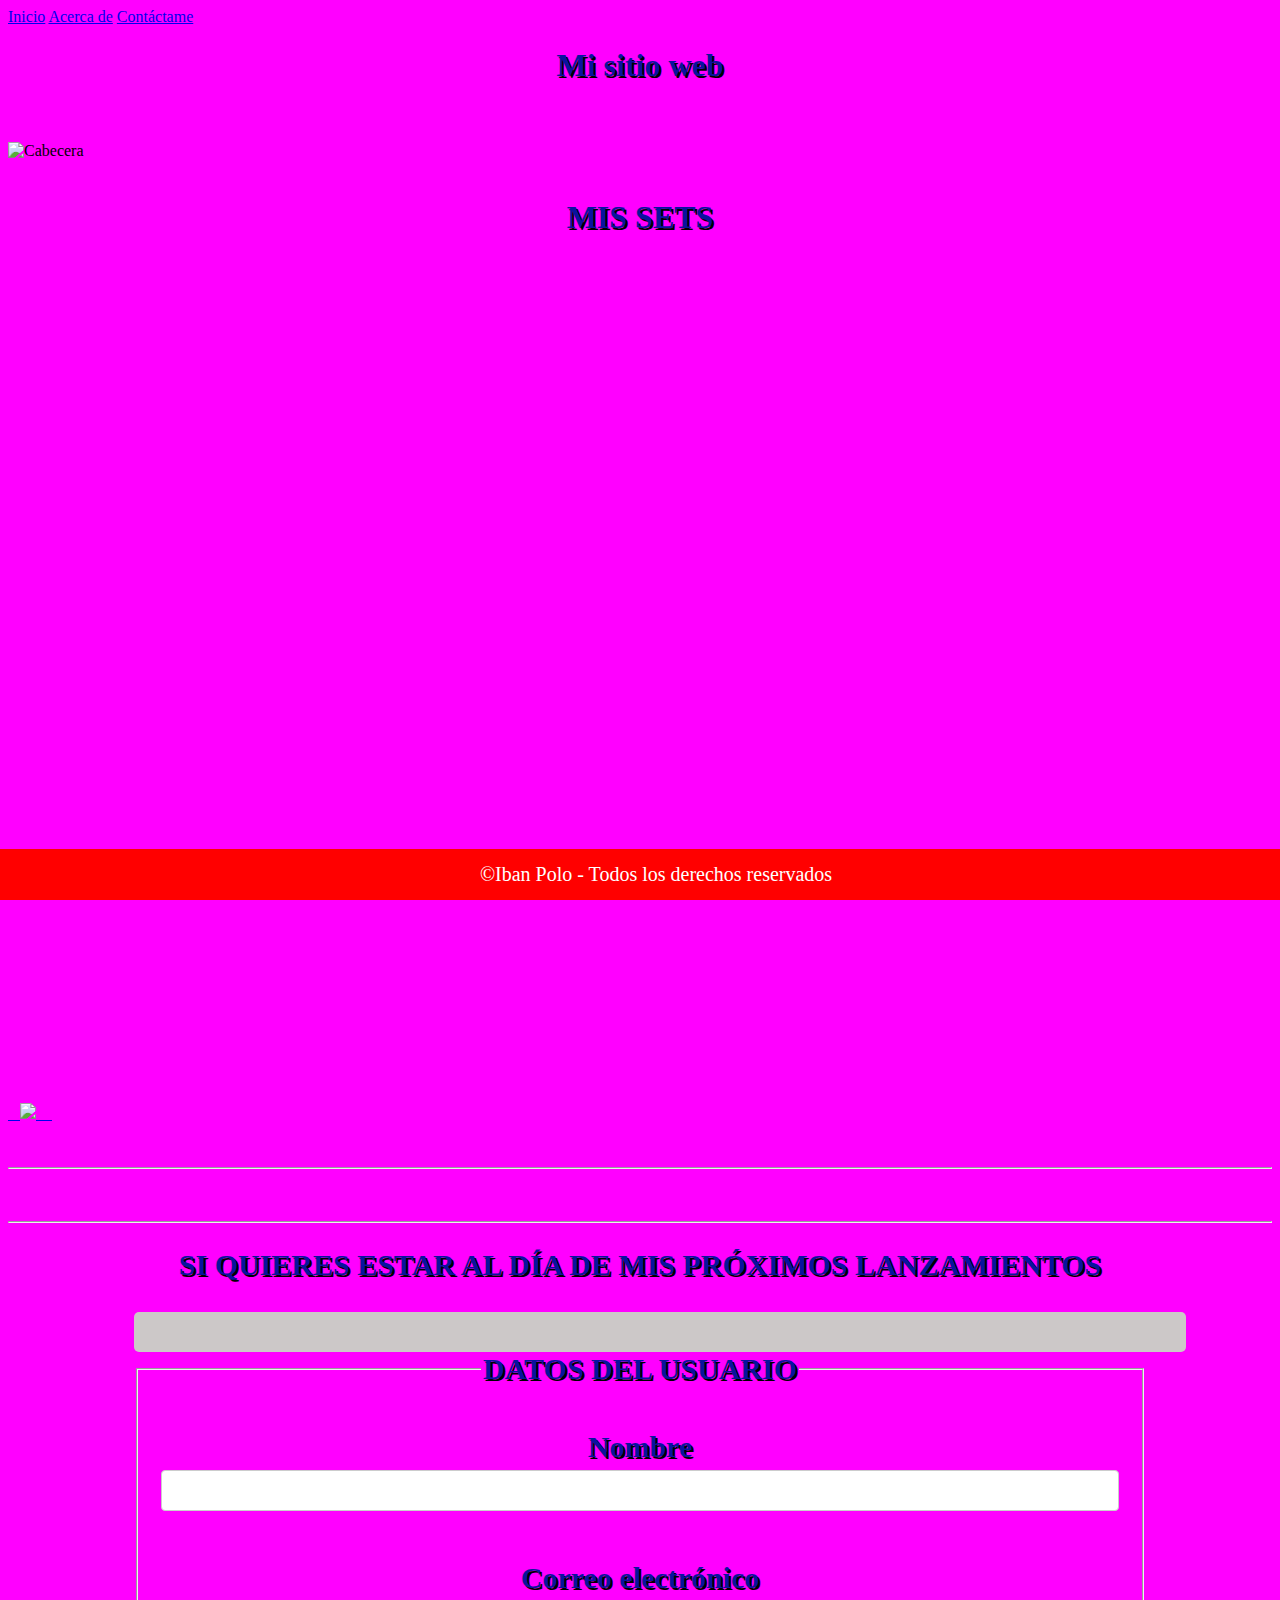
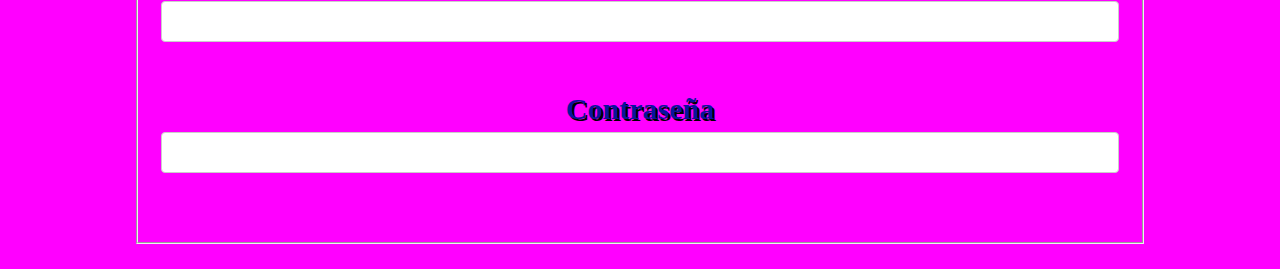
==== index.html @ de2b3b2b "Add files via upload" ====
<!DOCTYPE html>
<html lang="en">
<head>
    <meta charset="UTF-8">
    <meta name="viewport" content="width=device-width, initial-scale=1.0">
    <title>Mi Web Iban Polo</title>
    <link rel="icon" type="png" href="resources/Imágenes/Link Icon Iban Polo Nuevo-logo-transparente.png">
    <link rel="stylesheet" href="styles.css">
    <link rel="#" href="https://fonts.googleapis.com/css2?family=Playwrite+AU+QLD:with.400&display=swap;">
    
</head>
<body>
    <nav>
        <a href="index.html">Inicio</a>
        <a href="about.html">Acerca de</a>
        <a href="contact.html">Contáctame</a>
    </nav>
    
           
        <!--IMAGEN Y LOGO DE IBAN POLO-->
        <header><h1><strong>Mi sitio web</strong></h1><br><br>
        <img src="resources/Imágenes/Iban Polo Portada Web.png" alt="Cabecera" width="100%"> 
            
        </header><br>

        <section>
            <h1>MIS SETS <Br></p><br></h1>
                <iframe width="460" height="315" src="https://www.youtube.com/embed/4ZIdMkkcxv8?si=2_8DaiNIQiAKaaAS" title="YouTube video player" frameborder="0" allow="accelerometer; autoplay; clipboard-write; encrypted-media; gyroscope; picture-in-picture; web-share" referrerpolicy="strict-origin-when-cross-origin" allowfullscreen></iframe>
                
                <iframe width="460" height="315" src="https://www.youtube.com/embed/ndLqt_OPrug" title="Ivan Polo Techno español" frameborder="0" allow="accelerometer; autoplay; clipboard-write; encrypted-media; gyroscope; picture-in-picture; web-share" referrerpolicy="strict-origin-when-cross-origin" allowfullscreen></iframe>     
                
                <iframe width="460" height="315" src="https://www.youtube.com/embed/jnK61wlUl9c" title="2ª Parte Syn3rgy Selection   Techno Nights with Iban Polo &amp; Viti   22 06 2023" frameborder="0" allow="accelerometer; autoplay; clipboard-write; encrypted-media; gyroscope; picture-in-picture; web-share" referrerpolicy="strict-origin-when-cross-origin" allowfullscreen></iframe>          
                 
                 <iframe width="460" height="315" src="https://www.youtube.com/embed/0y4S1uHKUrA" title="Syn3rgy TV   Fiestas Los Santos de la Humosa 2023, Iban Polo." frameborder="0" allow="accelerometer; autoplay; clipboard-write; encrypted-media; gyroscope; picture-in-picture; web-share" referrerpolicy="strict-origin-when-cross-origin" allowfullscreen></iframe>
        </section><br>
        <!--ESTA SECCIÓN ES DE LAS RR.SS--> 
            <nav>
               <a href="#"><img src="resources/Imágenes/Link Icon Iban Polo Nuevo-logo-transparente.png" width="150" alt="">
               </a>
               <a target="_blank" href="https://www.beatport.com/artist/iban-polo/1212048"><img src="resources/Imágenes/Beatport logo sin Letras Trasparente.png" width="100" alt="">
               </a>
               <a target="_blank" href="https://open.spotify.com/intl-es/artist/0AuaCQW1kv4vKs7cvpCuql?si=H_-m_p94TbeCkTFk5tiF5g"><img src="resources/Imágenes/Spotify logo_Trasparente.png" width="150" alt="">
               </a>
               <a target="_blank" href="https://www.facebook.com/profile.php?id=100010937251095"><img src="resources/Imágenes/Facebook Logo Trasparente.png" width="100">
               </a>
               <a target="_blank" href="https://www.instagram.com/ibanp0l0/"><img src="resources/Imágenes/Instagram_Trasparente.png" width="150" alt="">
               </a>
               <a target="_blank" href="https://www.youtube.com/@iban-polo"><img src="resources/Imágenes/YouTube Logo Trasparente.png" width="150" alt="">
               </a>
               <a target="_blank" href="https://www.tiktok.com/@ibanpolo"> <img src="resources/Imágenes/tiktok.png" width="150" alt="">
               </a>
               <a target="_blank" href="Contacto/Contacto.html"> <img src="resources/Imágenes/Synergytv 16-03-2023.png" width="180" alt=""> <br>
               </a><br>
        <br><hr> <br>         
                               
            </nav><br>
        <hr>
        
         
        <!--REGISTRO DE USUARIOS PARA MIS PRÓXIMOS LANZAMIENTOS-->
           <p><H2>SI QUIERES ESTAR AL DÍA DE MIS PRÓXIMOS LANZAMIENTOS</p>
               <form action="mycript.php" method="post"></form>
                 <fieldset>
                    <legend>DATOS DEL USUARIO</legend><br>
                    <label for="Nombre">Nombre</label>
                    <input type="text" id="Name" Name="Name"><br><br>
                    <label for="Correo electrónico">Correo electrónico</label>
                    <input type="text" name="Email" id="Email"><br><br>
                    <label for="pass">Contraseña</label>
                    <input type="text" name="" id="pass"><br><br>
                 </fieldset>
                  
           </H2>
           <footer>&COPY;Iban Polo - Todos los derechos reservados</footer>
        </body>
        </html>
    
</body>
</html>
---- styles.css ----
h1{
  font-family: "playwrite AU QLD"; cursive
  font-size: 30px;
  text-align: center;
  color: #09139e;
  text-shadow: 2px 2px #000; 
}
        
h2{
      font-family: "Playwrite AU QLD", cursive;
      font-size: 30px;
      text-align: center;
      color: rgb(9, 19, 158);
      text-shadow: 2px 2px hsl(0, 0%, 0%);
      width: 80%;
      margin-left: auto;
      margin-right: auto;
    }
    
    body{background-color: #ff00ff;}    

    footer {
      position: fixed;
      left: 0;
      bottom: 0;
      width: 100%;
      background-color: red;
      color: white;
      text-align: center;
      padding: 14px 16px;
      font-size: 20px;
      
    }
    
    /*formulario*/
    input[type=text], select, textarea {
      width: 100%;
      padding: 12px;
      border: 1px solid #ccc;
      border-radius: 4px;
      box-sizing: border-box;
      margin-top: 6px;
      margin-bottom: 16px;
      resize: vertical;
    }
    
    input[type=submit] {
      background-color: #4CAF50;
      color: white;
      padding: 12px 20px;
      border: none;
      border-radius: 4px;
      cursor: pointer;
    }
    
    input[type=submit]:hover {
      background-color: #45a049;
    }
    
    form {
      border-radius: 5px;
      background-color: #ccc8c8;
      padding: 20px;
      width: 100%;
    }
    
    /*Boton*/
    button {
      border: none; 
      border-radius: 4px;
      color: white; 
      padding: 14px 28px; 
      cursor: pointer; 
    }
    
    button {background-color: #4CAF50;} /* Green */
    button:hover {background-color: #46a049;}
    
    /*Video de Youtube*/
    iframe{
      border-radius: 4px;
      margin-top: 30px;
      margin-bottom: 30px;
    }
    
    article{
      text-align: center;
    }
    
    p{
      margin-bottom: 20px ;
    }

    body{background-color: fuchsia;}
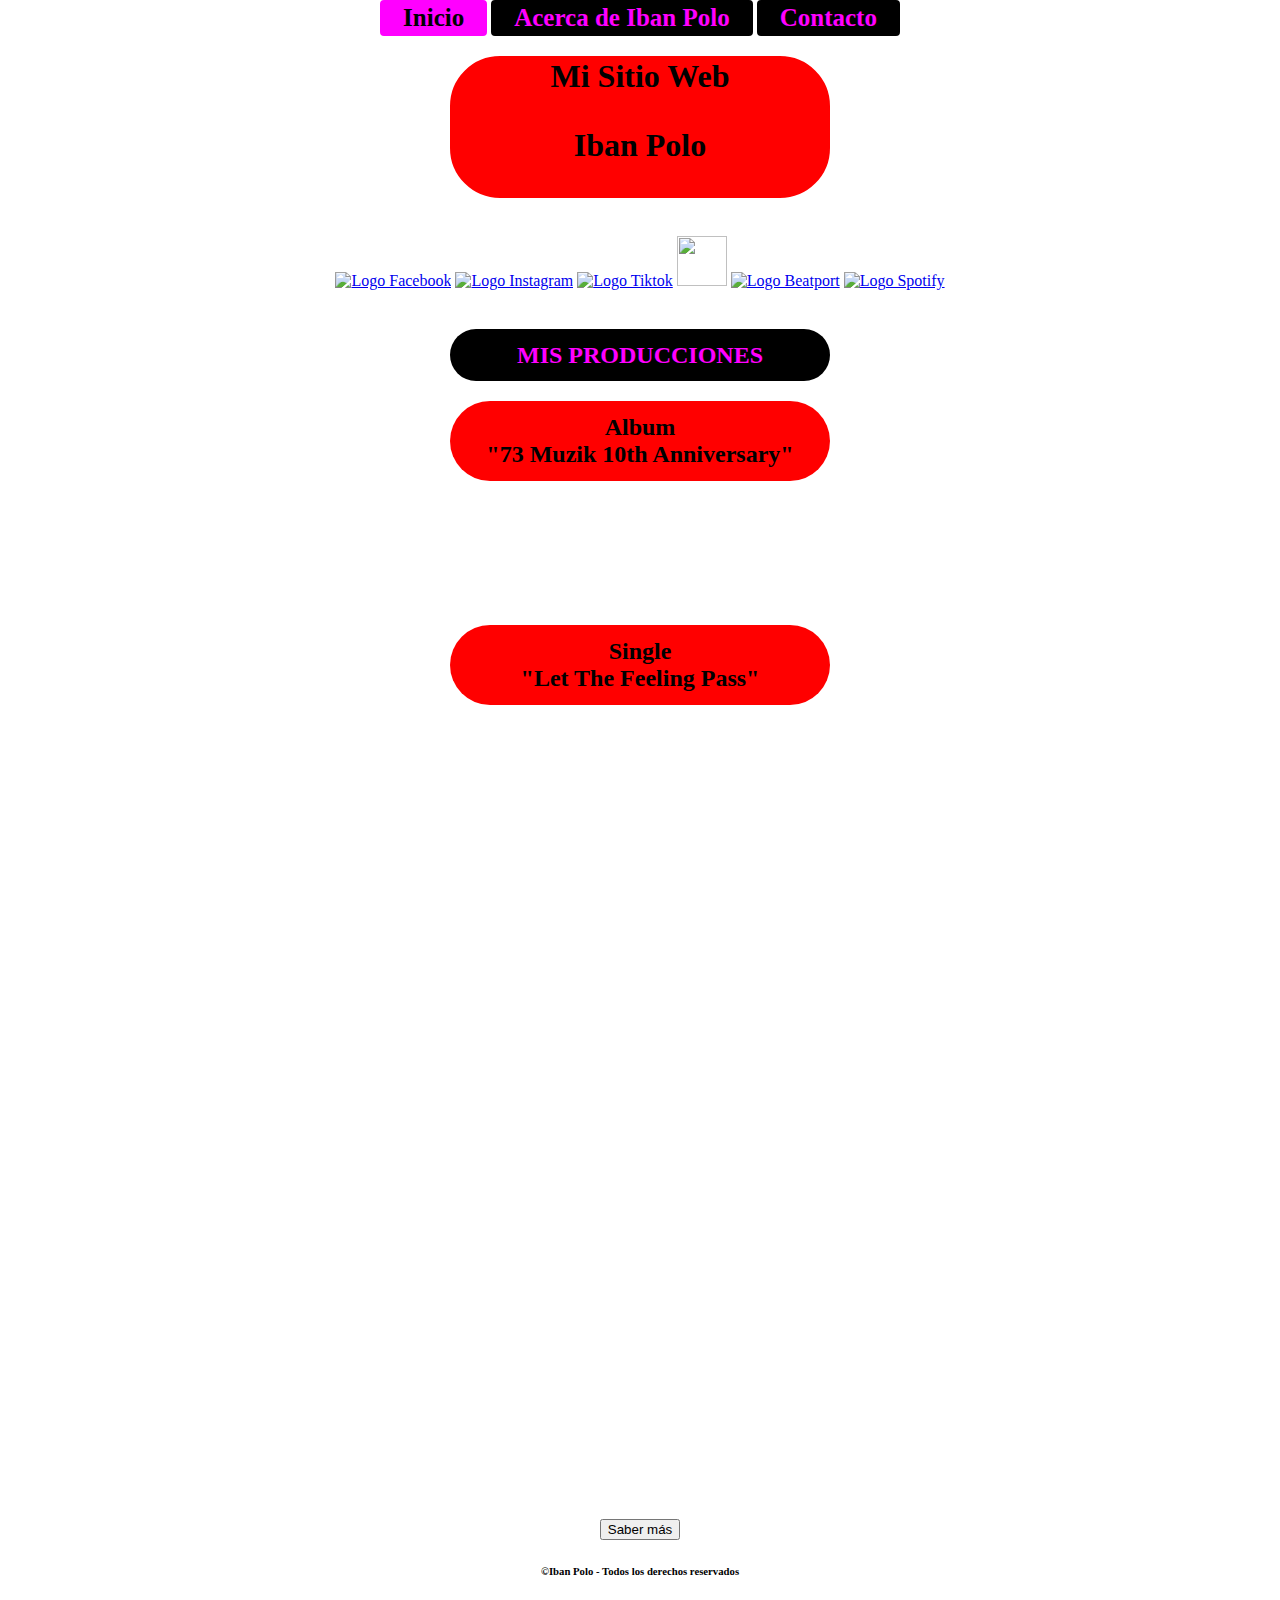
==== commit 297c457d: "Add files via upload" ====
--- a/index.html
+++ b/index.html
@@ -1,79 +1,78 @@
 <!DOCTYPE html>
-<html lang="en">
+<html lang="es">
 <head>
     <meta charset="UTF-8">
     <meta name="viewport" content="width=device-width, initial-scale=1.0">
-    <title>Mi Web Iban Polo</title>
-    <link rel="icon" type="png" href="resources/Imágenes/Link Icon Iban Polo Nuevo-logo-transparente.png">
-    <link rel="stylesheet" href="styles.css">
-    <link rel="#" href="https://fonts.googleapis.com/css2?family=Playwrite+AU+QLD:with.400&display=swap;">
-    
+    <title>Iban Polo Mi Sitio Web</title>
+    <link rel="iconn" type="png"  href="resources/Imágenes/ICONO Logo relieve trasparente.png">
+    <link rel="stylesheet" href="styless-2.css">
+            
 </head>
 <body>
-    <nav>
-        <a href="index.html">Inicio</a>
-        <a href="about.html">Acerca de</a>
-        <a href="contact.html">Contáctame</a>
-    </nav>
+
+<!--Menú Inicio. Acerca de Iban Polo, Contacto-->
+    <header>            
+        <div class="menu">
+            <a class="active" href="index.html"> <strong>Inicio</strong></a>
+            <a href="about.html"><strong>Acerca de Iban Polo</strong></a>
+            <a href="contact.html"><strong>Contacto</strong></a>
+        </div>
+    </header>
+
+<!--Encabezado-->
+    <main>
+        <div class="cabecera">
+            <h1>Mi Sitio Web <p>
+            Iban Polo</p>
+            </h1>             
+        </div>
+
+<!--Redes Sociales-->
+        <div class="social">
+            <a href="https://www.facebook.com/profile.php?id=100010937251095" target="_blank">
+            <img src="resources/Imágenes/Facebook Logo Trasparente.png" width="50" height="50" alt="Logo Facebook"></a>   
+                 
+            <a href="https://www.instagram.com/ibanp0l0/" target="_blank">
+            <img src="resources/Imágenes/Instagram_Trasparente.png" width="50" height="50" alt="Logo Instagram"></a>
+                                                                              
+            <a href="https://www.tiktok.com/@ibanpolo" target="_blank"><img src="resources/Imágenes/tiktok.png" width="50" height="50" alt="Logo Tiktok"></a>
+
+            <a href="https://www.youtube.com/@iban-polo" target="_blank"><img src="resources/Imágenes/YouTube Logo Trasparente.png" width="50" height="50" alt=""></a>
+
+            <a href="https://www.beatport.com/artist/iban-polo/1212048" target="_blank"> <img src="resources/Imágenes/Beatport logo sin Letras Trasparente.png" width="50" height="50" alt="Logo Beatport"></a>
+
+            <a href="https://open.spotify.com/intl-es/artist/0AuaCQW1kv4vKs7cvpCuql?si=H_-m_p94TbeCkTFk5tiF5g" target="_blank"> <img src="resources/Imágenes/Spotify logo_Trasparente.png" width="50" height="50" alt="Logo Spotify"></a><br>                     
+        </div>    
+
+<!--Lanzamientos-->
+        <div>
+            <h2 class="obras">MIS PRODUCCIONES</h2>
+            <h2>Album<br>
+                "73 Muzik 10th Anniversary"
+            </h2>
+                <iframe src="https://embed.beatport.com/?id=4588906&type=release" width="100%" height="100" frameborder="0" scrolling="no" style="max-width:600px;">
+            <h2>73 Muzik 10th Anniversary                
+            </h2></iframe>
+            <h2>Single<br>
+                "Let The Feeling Pass"
+            </h2>            
+                <iframe src="https://embed.beatport.com/?id=19089031&type=track" width="100%" height="100" frameborder="0" scrolling="no" style="max-width:600px;">Let The Feeling Pass</iframe>
+        </div>
+             
+<!--Vídeos Youtube-->
+        <div class="videos-youtube">
+            <iframe width="450" height="300" src="https://www.youtube.com/embed/0y4S1uHKUrA" title="Syn3rgy TV Fiestas Los Santos de la Humosa 2023, Iban Polo." frameborder="0" allow="accelerometer; autoplay; clipboard-write; encrypted-media; gyroscope; picture-in-picture; web-share" referrerpolicy="strict-origin-when-cross-origin" allowfullscreen></iframe>  
+            <iframe width="450" height="300" src="https://www.youtube.com/embed/4ZIdMkkcxv8" title="1ª Sesión Techno nights with Syn3rgy" frameborder="0" allow="accelerometer; autoplay; clipboard-write; encrypted-media; gyroscope; picture-in-picture; web-share" referrerpolicy="strict-origin-when-cross-origin" allowfullscreen></iframe>
+            <iframe width="450" height="300" src="https://www.youtube.com/embed/jnK61wlUl9c" title="2ª Parte Syn3rgy Selection   Techno Nights with Iban Polo &amp; Viti   22 06 2023" frameborder="0" allow="accelerometer; autoplay; clipboard-write; encrypted-media; gyroscope; picture-in-picture; web-share" referrerpolicy="strict-origin-when-cross-origin" allowfullscreen></iframe><br><br>                
+        </div>
+            <a href="https://www.youtube.com/@iban-polo" target="_blank "> <button>Saber más</button></a>                 
     
-           
-        <!--IMAGEN Y LOGO DE IBAN POLO-->
-        <header><h1><strong>Mi sitio web</strong></h1><br><br>
-        <img src="resources/Imágenes/Iban Polo Portada Web.png" alt="Cabecera" width="100%"> 
-            
-        </header><br>
+        </main>
 
-        <section>
-            <h1>MIS SETS <Br></p><br></h1>
-                <iframe width="460" height="315" src="https://www.youtube.com/embed/4ZIdMkkcxv8?si=2_8DaiNIQiAKaaAS" title="YouTube video player" frameborder="0" allow="accelerometer; autoplay; clipboard-write; encrypted-media; gyroscope; picture-in-picture; web-share" referrerpolicy="strict-origin-when-cross-origin" allowfullscreen></iframe>
-                
-                <iframe width="460" height="315" src="https://www.youtube.com/embed/ndLqt_OPrug" title="Ivan Polo Techno español" frameborder="0" allow="accelerometer; autoplay; clipboard-write; encrypted-media; gyroscope; picture-in-picture; web-share" referrerpolicy="strict-origin-when-cross-origin" allowfullscreen></iframe>     
-                
-                <iframe width="460" height="315" src="https://www.youtube.com/embed/jnK61wlUl9c" title="2ª Parte Syn3rgy Selection   Techno Nights with Iban Polo &amp; Viti   22 06 2023" frameborder="0" allow="accelerometer; autoplay; clipboard-write; encrypted-media; gyroscope; picture-in-picture; web-share" referrerpolicy="strict-origin-when-cross-origin" allowfullscreen></iframe>          
-                 
-                 <iframe width="460" height="315" src="https://www.youtube.com/embed/0y4S1uHKUrA" title="Syn3rgy TV   Fiestas Los Santos de la Humosa 2023, Iban Polo." frameborder="0" allow="accelerometer; autoplay; clipboard-write; encrypted-media; gyroscope; picture-in-picture; web-share" referrerpolicy="strict-origin-when-cross-origin" allowfullscreen></iframe>
-        </section><br>
-        <!--ESTA SECCIÓN ES DE LAS RR.SS--> 
-            <nav>
-               <a href="#"><img src="resources/Imágenes/Link Icon Iban Polo Nuevo-logo-transparente.png" width="150" alt="">
-               </a>
-               <a target="_blank" href="https://www.beatport.com/artist/iban-polo/1212048"><img src="resources/Imágenes/Beatport logo sin Letras Trasparente.png" width="100" alt="">
-               </a>
-               <a target="_blank" href="https://open.spotify.com/intl-es/artist/0AuaCQW1kv4vKs7cvpCuql?si=H_-m_p94TbeCkTFk5tiF5g"><img src="resources/Imágenes/Spotify logo_Trasparente.png" width="150" alt="">
-               </a>
-               <a target="_blank" href="https://www.facebook.com/profile.php?id=100010937251095"><img src="resources/Imágenes/Facebook Logo Trasparente.png" width="100">
-               </a>
-               <a target="_blank" href="https://www.instagram.com/ibanp0l0/"><img src="resources/Imágenes/Instagram_Trasparente.png" width="150" alt="">
-               </a>
-               <a target="_blank" href="https://www.youtube.com/@iban-polo"><img src="resources/Imágenes/YouTube Logo Trasparente.png" width="150" alt="">
-               </a>
-               <a target="_blank" href="https://www.tiktok.com/@ibanpolo"> <img src="resources/Imágenes/tiktok.png" width="150" alt="">
-               </a>
-               <a target="_blank" href="Contacto/Contacto.html"> <img src="resources/Imágenes/Synergytv 16-03-2023.png" width="180" alt=""> <br>
-               </a><br>
-        <br><hr> <br>         
-                               
-            </nav><br>
-        <hr>
-        
-         
-        <!--REGISTRO DE USUARIOS PARA MIS PRÓXIMOS LANZAMIENTOS-->
-           <p><H2>SI QUIERES ESTAR AL DÍA DE MIS PRÓXIMOS LANZAMIENTOS</p>
-               <form action="mycript.php" method="post"></form>
-                 <fieldset>
-                    <legend>DATOS DEL USUARIO</legend><br>
-                    <label for="Nombre">Nombre</label>
-                    <input type="text" id="Name" Name="Name"><br><br>
-                    <label for="Correo electrónico">Correo electrónico</label>
-                    <input type="text" name="Email" id="Email"><br><br>
-                    <label for="pass">Contraseña</label>
-                    <input type="text" name="" id="pass"><br><br>
-                 </fieldset>
-                  
-           </H2>
-           <footer>&COPY;Iban Polo - Todos los derechos reservados</footer>
-        </body>
-        </html>
-    
+<!--Pie de página-->
+        <h6>
+            <footer>&copy;Iban Polo - Todos los derechos reservados</footer>
+        </h6>
 </body>
+
 </html>--- a/styless-2.css
+++ b/styless-2.css
@@ -0,0 +1,76 @@
+body{
+    margin: 0;
+    border: 0;
+    padding: 0;
+    background-image: url("resources/Imágenes/Gifs/Mar.gif");    
+    background-size: cover;
+    text-align: center;    
+}
+
+/*--------MENÚ Inicio, Acerca de Iban Polo, Contacto--------*/
+.menu a.active{
+    text-decoration: none;
+    background-color: fuchsia;
+    color: black;
+    border: 3px solid fuchsia;
+    padding: 1px 20px;
+}
+.menu .active:hover{
+    background-color: red;   
+    color:black;
+    border: 3px solid red;
+}
+.menu a{
+    text-decoration: none;
+    background-color: black;
+    color: fuchsia;
+    font-size: 25px;
+    border: 3px solid black;
+    border-radius: 4px;
+    padding: 1px 20px;
+    display: inline-flex;    
+}
+.menu a:hover{
+    background-color: red;
+    color: black;
+    border: 3px solid red;
+}   
+
+/*--------Encabezado--------*/
+h1{
+    font-family: Georgia, 'Times New Roman', Times, serif;
+    background-color: red;
+    margin: 20px 450px;    
+    border: 2px solid red;
+    border-radius: 50px;
+    padding: 0;
+}  
+
+/*--------Redes Sociales--------*/
+.social{
+    margin: 2%;
+    padding: 1%;
+}
+
+/*Lanzamientos*/
+h2{    
+    font-family: Georgia, 'Times New Roman', Times, serif;
+    background-color: red;
+    margin: 20px 450px;
+    border-radius: 50px;
+    padding: 1%;
+}
+.obras{
+    background-color: black;
+    color: fuchsia;
+}
+
+/*--------Vídeos de Youtube--------*/
+.videos-youtube{
+    margin-top: 5%;
+}
+
+/*--------Dj y Productor ""BIO--------*/
+
+
+/*--------Pie de página--------*/
